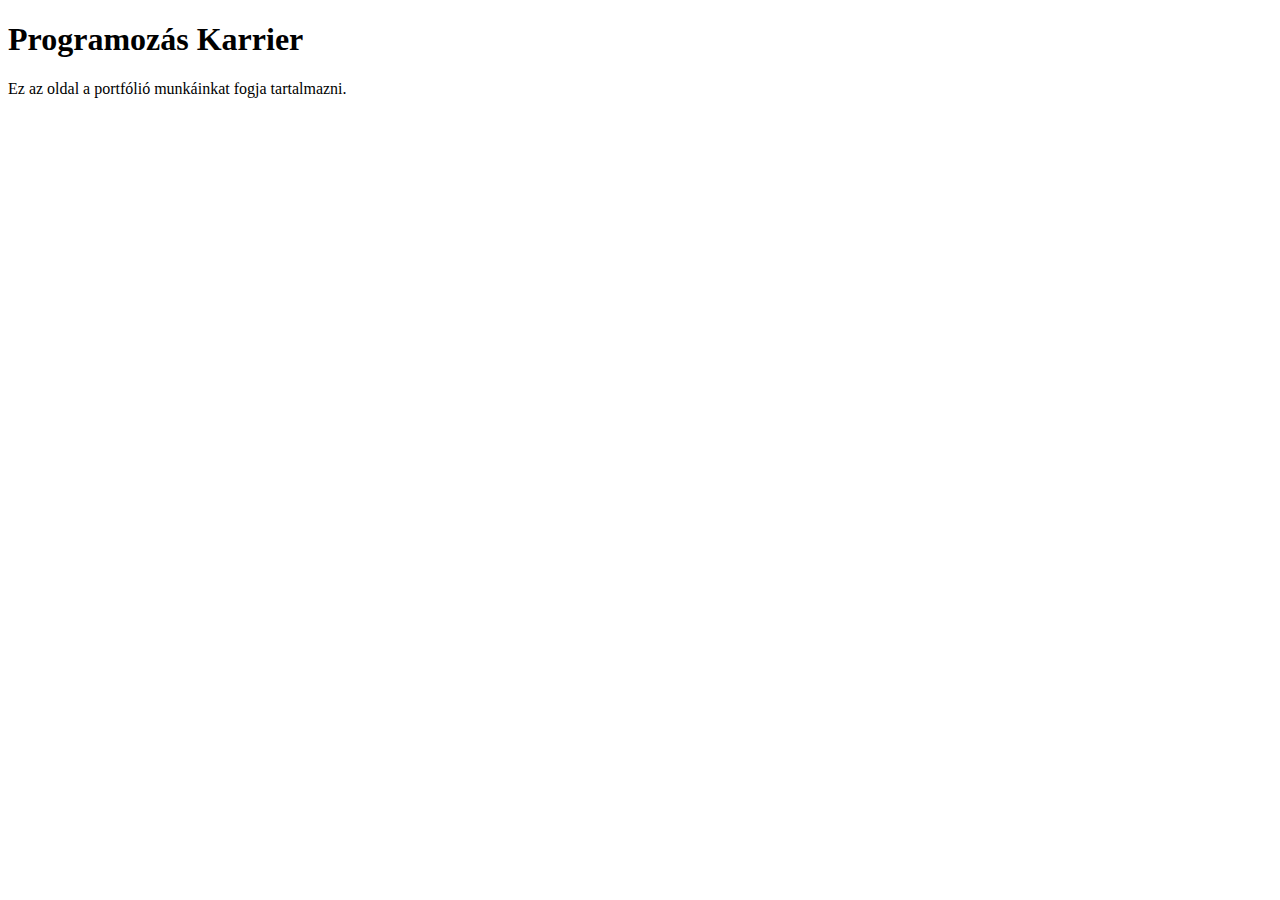
==== index.html @ 4ac6e1f3 "Első commit. index.html." ====
<!DOCTYPE html>
<html lang="en">
<head>
    <meta charset="UTF-8">
    <meta http-equiv="X-UA-Compatible" content="IE=edge">
    <meta name="viewport" content="width=device-width, initial-scale=1.0">
    <title>Portfólió Oldal</title>
</head>
<body>
    <h1>Programozás Karrier</h1>
    <p>Ez az oldal a portfólió munkáinkat fogja tartalmazni.</p>
</body>
</html>
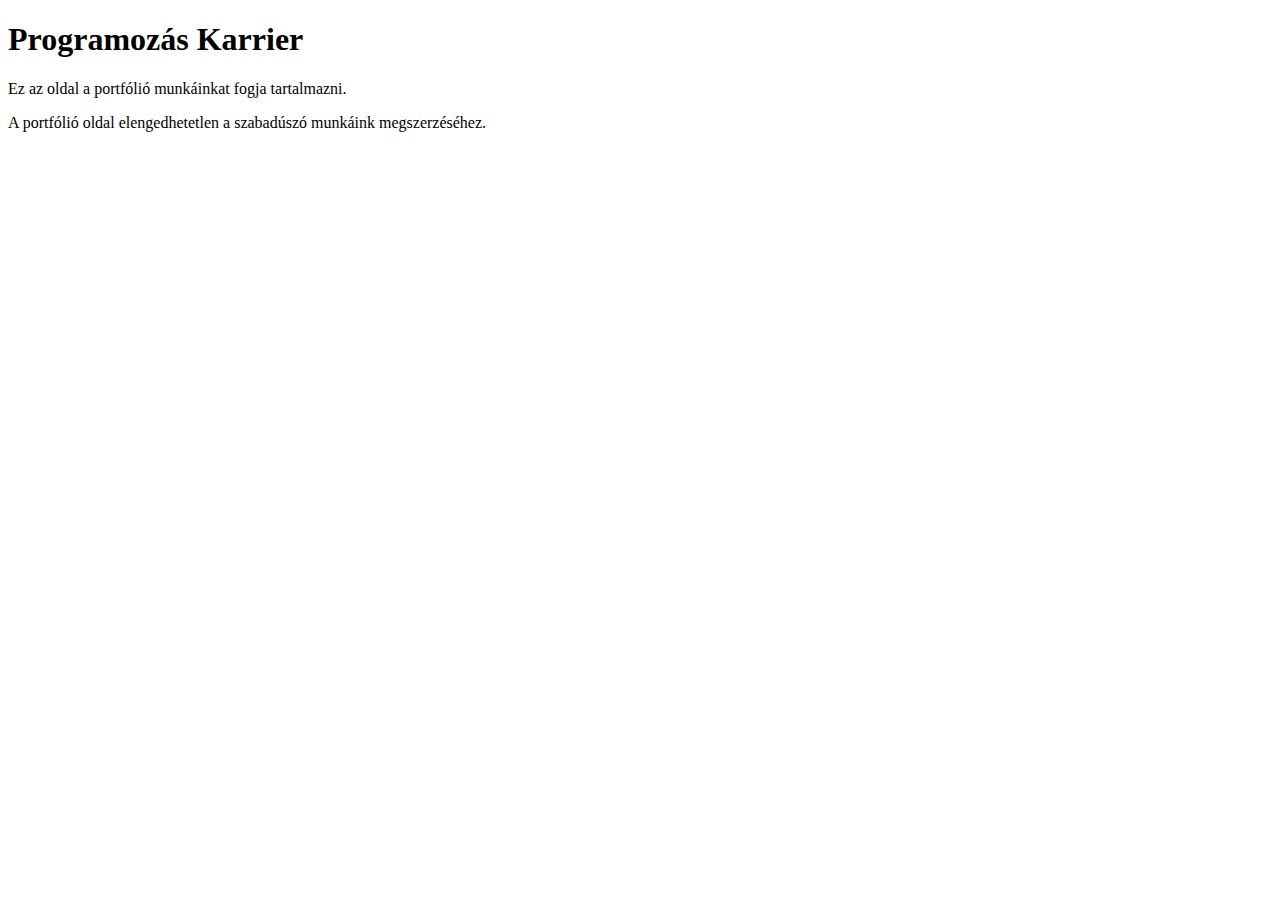
==== commit 7d93c869: "Új bekezdés az index.html-ben." ====
--- a/index.html
+++ b/index.html
@@ -9,5 +9,10 @@
 <body>
     <h1>Programozás Karrier</h1>
     <p>Ez az oldal a portfólió munkáinkat fogja tartalmazni.</p>
+    <p>
+        A portfólió
+        oldal elengedhetetlen a szabadúszó munkáink
+        megszerzéséhez.
+    </p>
 </body>
 </html>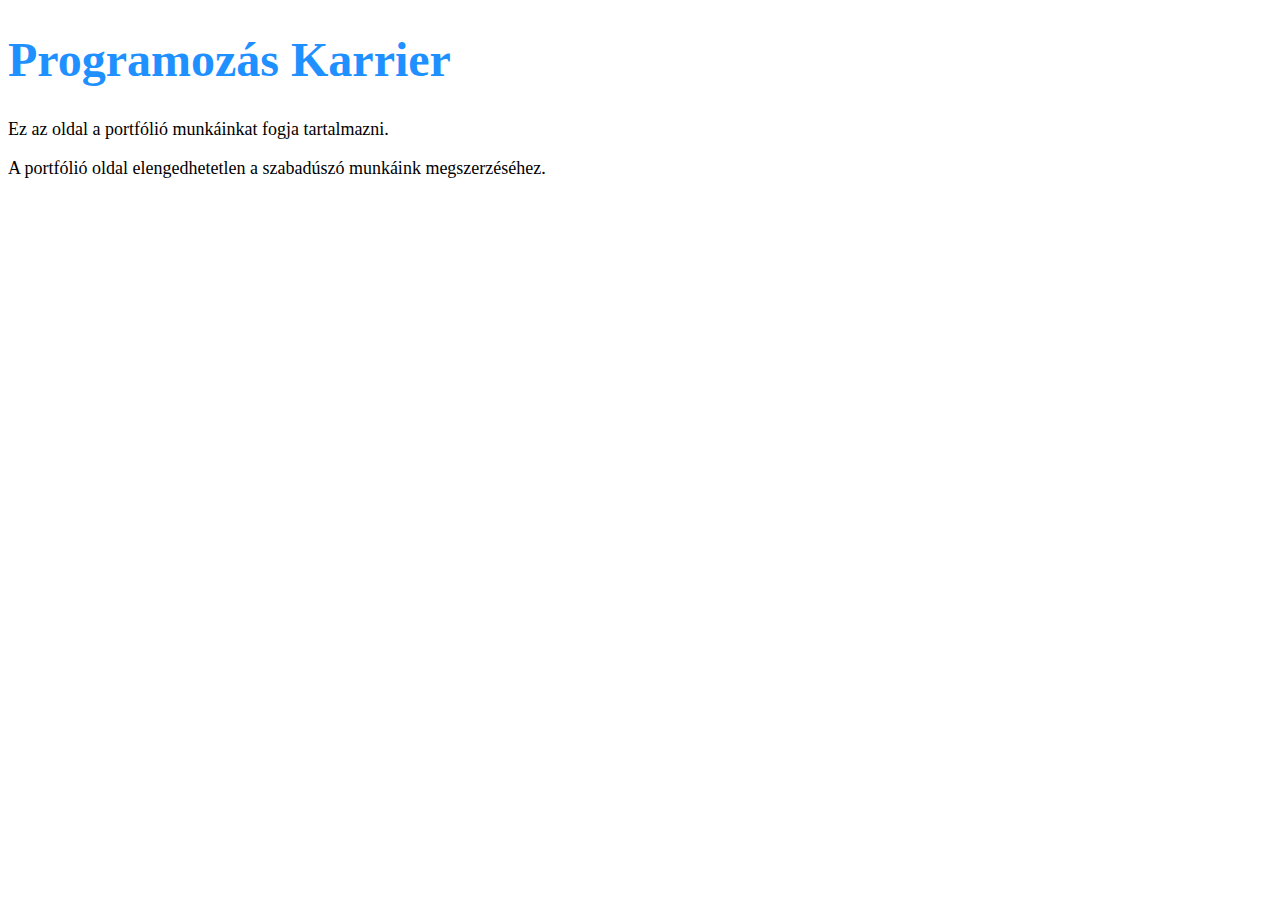
==== commit 13e919bd: "styles.css belinkelése" ====
--- a/index.html
+++ b/index.html
@@ -4,6 +4,7 @@
     <meta charset="UTF-8">
     <meta http-equiv="X-UA-Compatible" content="IE=edge">
     <meta name="viewport" content="width=device-width, initial-scale=1.0">
+    <link rel="stylesheet" href="styles/styles.css">
     <title>Portfólió Oldal</title>
 </head>
 <body>
--- a/styles/styles.css
+++ b/styles/styles.css
@@ -0,0 +1,8 @@
+h1 {
+    color: dodgerblue;
+    font-size: 48px;
+}
+
+p {
+    font-size: 18px;
+}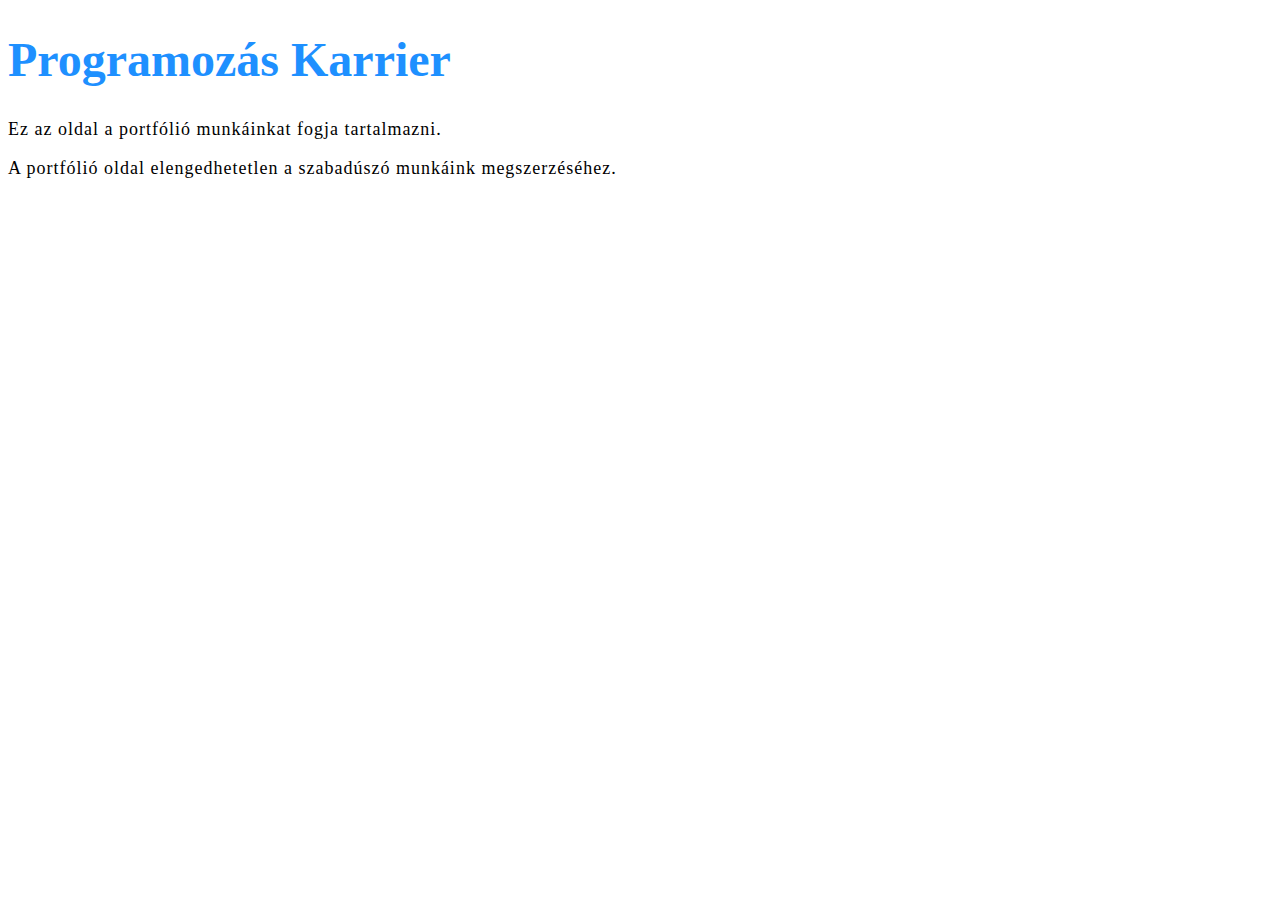
==== commit 675cf211: "Bekezdés formázása" ====
--- a/index.html
+++ b/index.html
@@ -10,10 +10,6 @@
 <body>
     <h1>Programozás Karrier</h1>
     <p>Ez az oldal a portfólió munkáinkat fogja tartalmazni.</p>
-    <p>
-        A portfólió
-        oldal elengedhetetlen a szabadúszó munkáink
-        megszerzéséhez.
-    </p>
+    <p>A portfólió oldal elengedhetetlen a szabadúszó munkáink megszerzéséhez.</p>
 </body>
 </html>--- a/styles/styles.css
+++ b/styles/styles.css
@@ -5,4 +5,5 @@
 
 p {
     font-size: 18px;
+    letter-spacing: 1px;
 }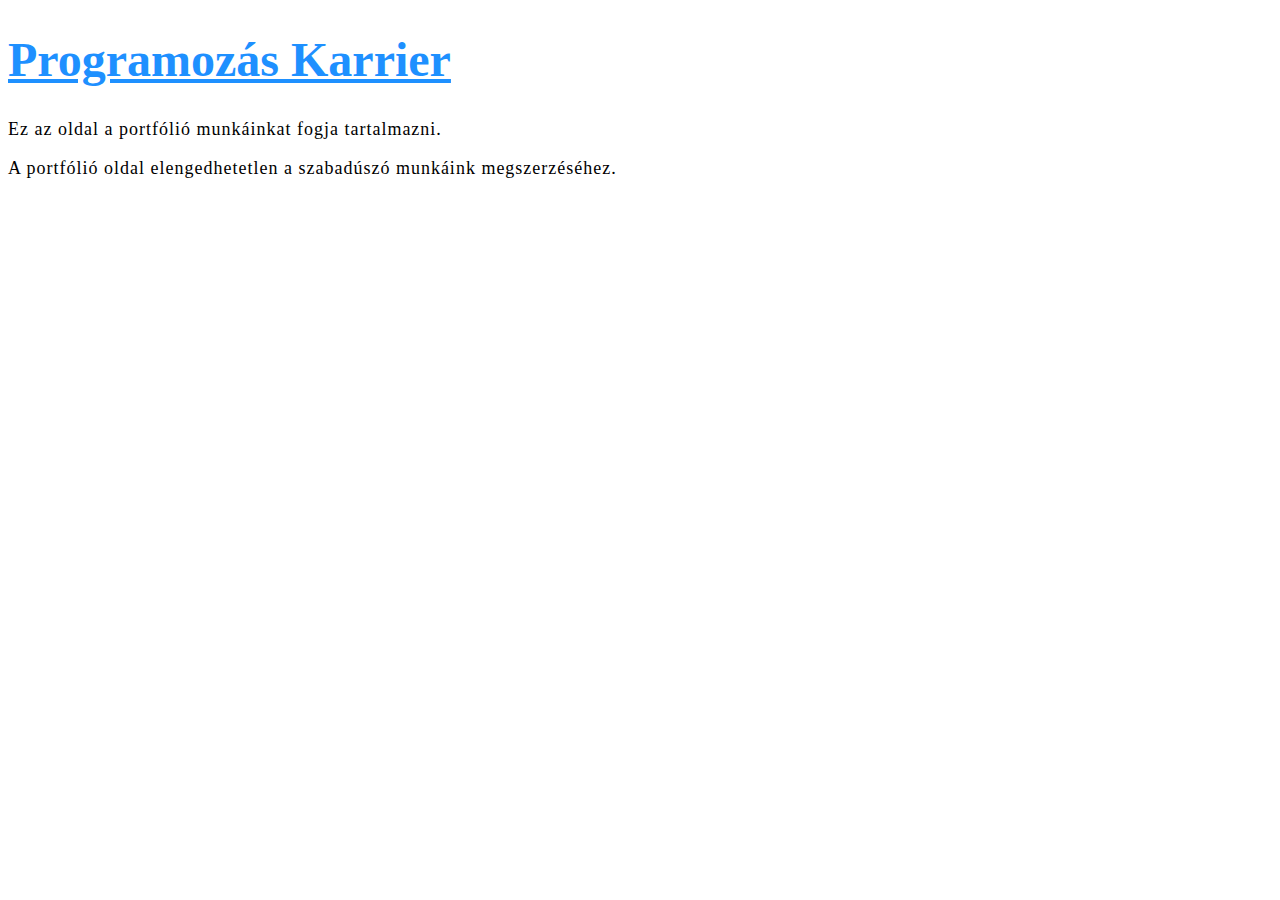
==== commit 024fe6da: "styles --> css" ====
--- a/index.html
+++ b/index.html
@@ -4,7 +4,7 @@
     <meta charset="UTF-8">
     <meta http-equiv="X-UA-Compatible" content="IE=edge">
     <meta name="viewport" content="width=device-width, initial-scale=1.0">
-    <link rel="stylesheet" href="styles/styles.css">
+    <link rel="stylesheet" href="css/styles.css">
     <title>Portfólió Oldal</title>
 </head>
 <body>
--- a/css/styles.css
+++ b/css/styles.css
@@ -0,0 +1,14 @@
+html {
+    font-size: 10px;
+}
+
+h1 {
+    color: dodgerblue;
+    font-size: 4.8rem;
+    text-decoration: underline;
+}
+
+p {
+    font-size: 1.8rem;
+    letter-spacing: 1px;
+}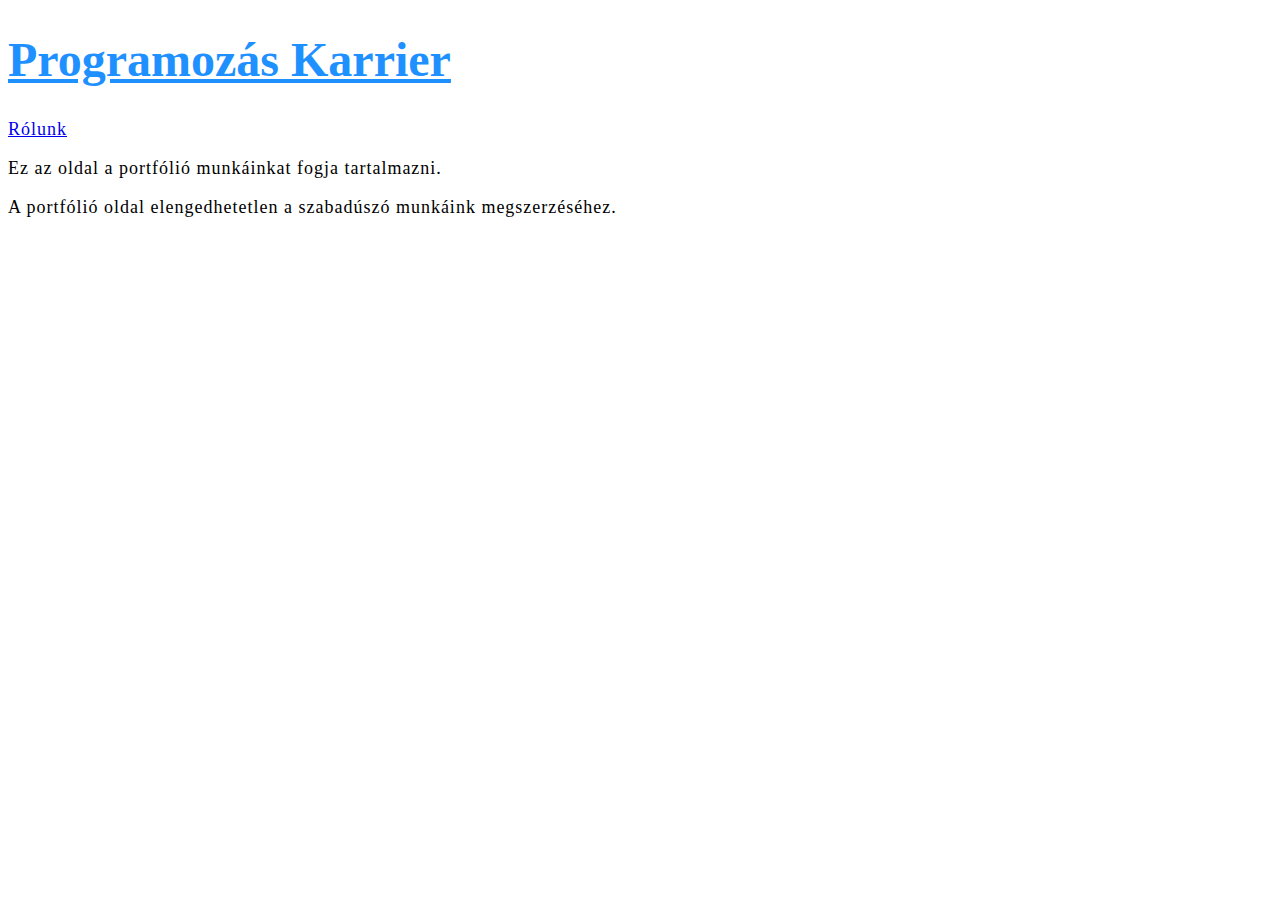
==== commit 06ad7208: "linkek az egyes oldalak között" ====
--- a/index.html
+++ b/index.html
@@ -9,6 +9,7 @@
 </head>
 <body>
     <h1>Programozás Karrier</h1>
+    <p><a href="about.html">Rólunk</a></p>
     <p>Ez az oldal a portfólió munkáinkat fogja tartalmazni.</p>
     <p>A portfólió oldal elengedhetetlen a szabadúszó munkáink megszerzéséhez.</p>
 </body>
